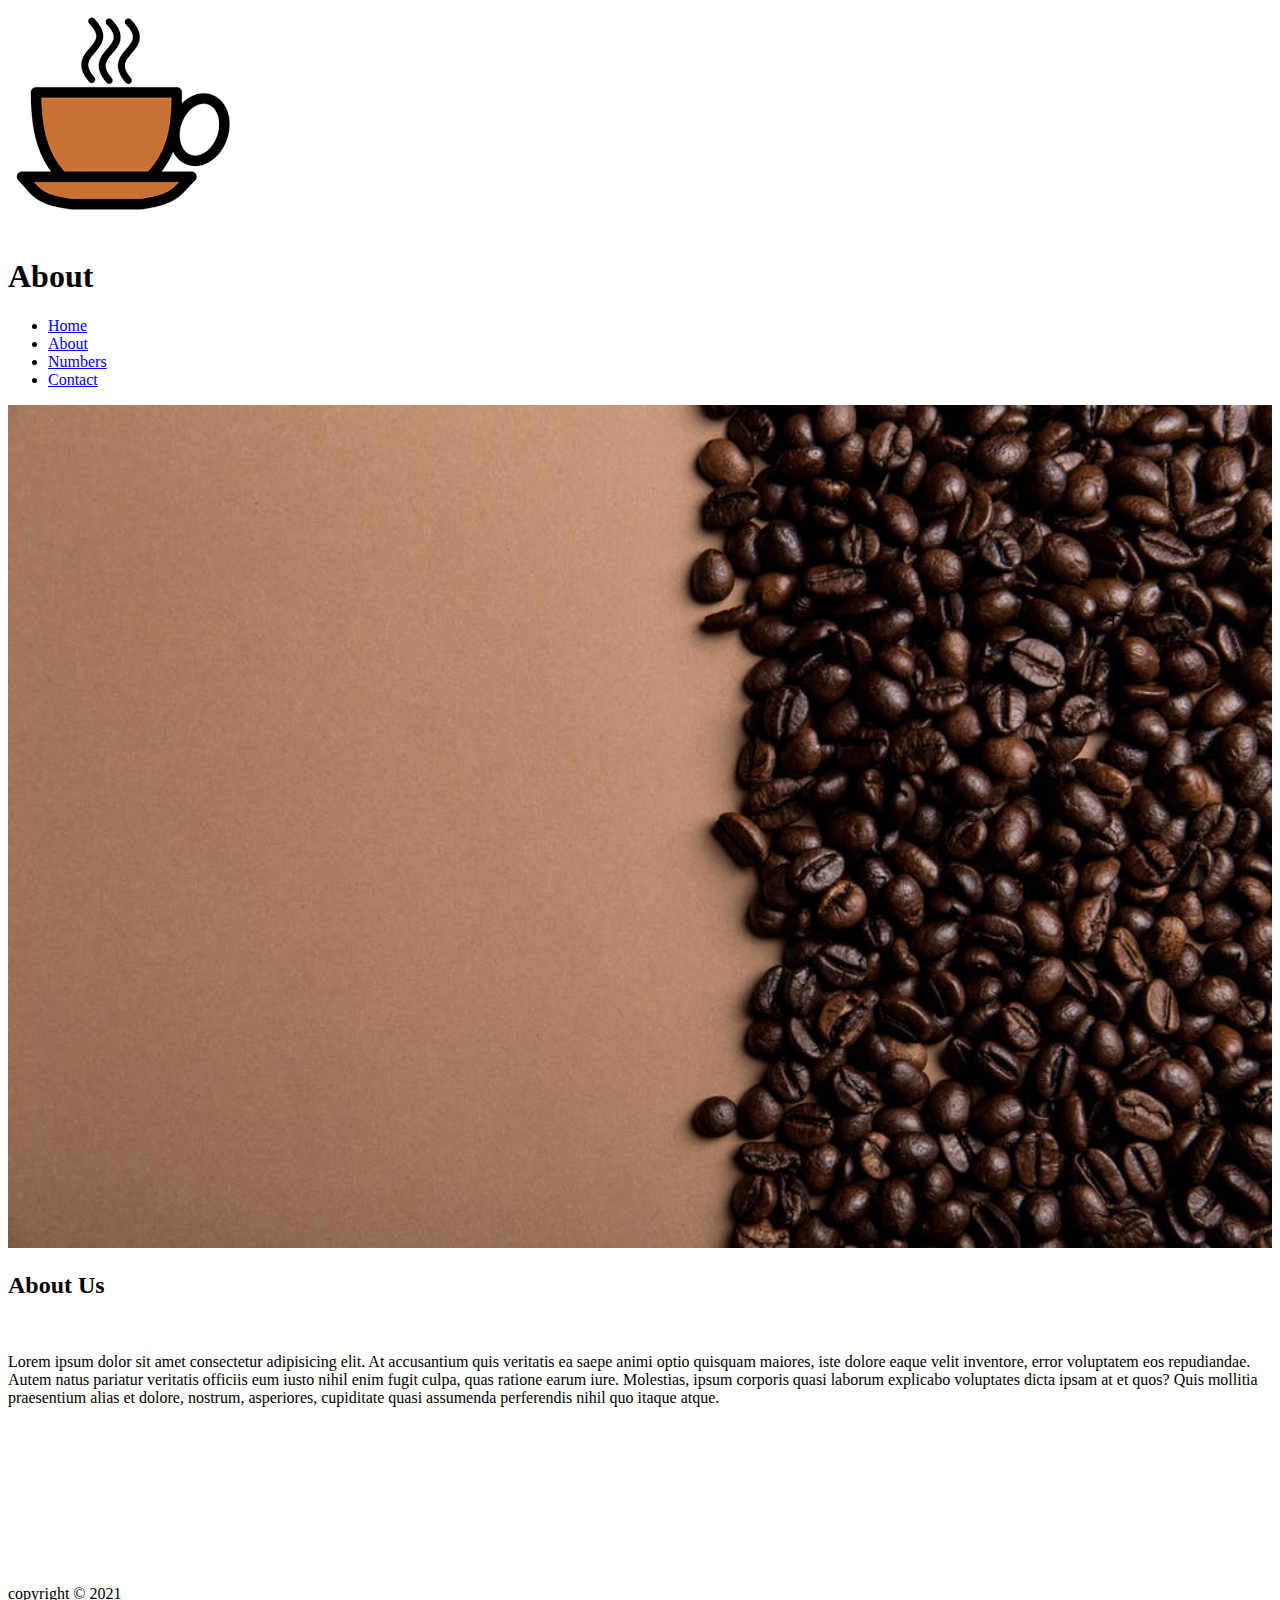
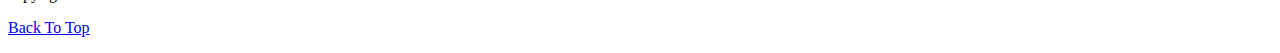
==== about.html @ cc910f31 "Initial commit" ====
<!DOCTYPE html>
<html lang="en">
<head>
    <meta charset="UTF-8">
    <meta http-equiv="X-UA-Compatible" content="IE=edge">
    <meta name="viewport" content="width=device-width, initial-scale=1.0">
    <title>About</title>
</head>
<body>
    <img src="./images/logo.png" id="logo" alt="Coffee Logo">
    <h1>About</h1>
    
    <!-- navbar -->
    <ul>
        <li>
            <a href="index.html"> Home </a>
        <li> <a href="about.html"> About </a> </li>
        <li> <a href="numbers.html"> Numbers </a> </li>
        <li> <a href="contact.html"> Contact </a> </li>
    
        </li>
    </ul>

    <!--  hero image -->
    <img src="./images/background.jpeg" alt="coffee beans" width="100%">
    <br>

    <h2> About Us </h2>
<br>
<p> Lorem ipsum dolor sit amet consectetur adipisicing elit. At accusantium quis veritatis ea saepe animi optio quisquam maiores, iste dolore eaque velit inventore, error voluptatem eos repudiandae. Autem natus pariatur veritatis officiis eum iusto nihil enim fugit culpa, quas ratione earum iure. Molestias, ipsum corporis quasi laborum explicabo voluptates dicta ipsam at et quos? Quis mollitia praesentium alias et dolore, nostrum, asperiores, cupiditate quasi assumenda perferendis nihil quo itaque atque.</p>
<br>
    <br>
    <br>
    <br>
    <br>
    <br>
    <br>
    <br>
    <br>
    <div>
        copyright &copy; 2021
        <p>
            <a href="#logo"> Back To Top </a>
        </p>
    </div>

</body>
</html>
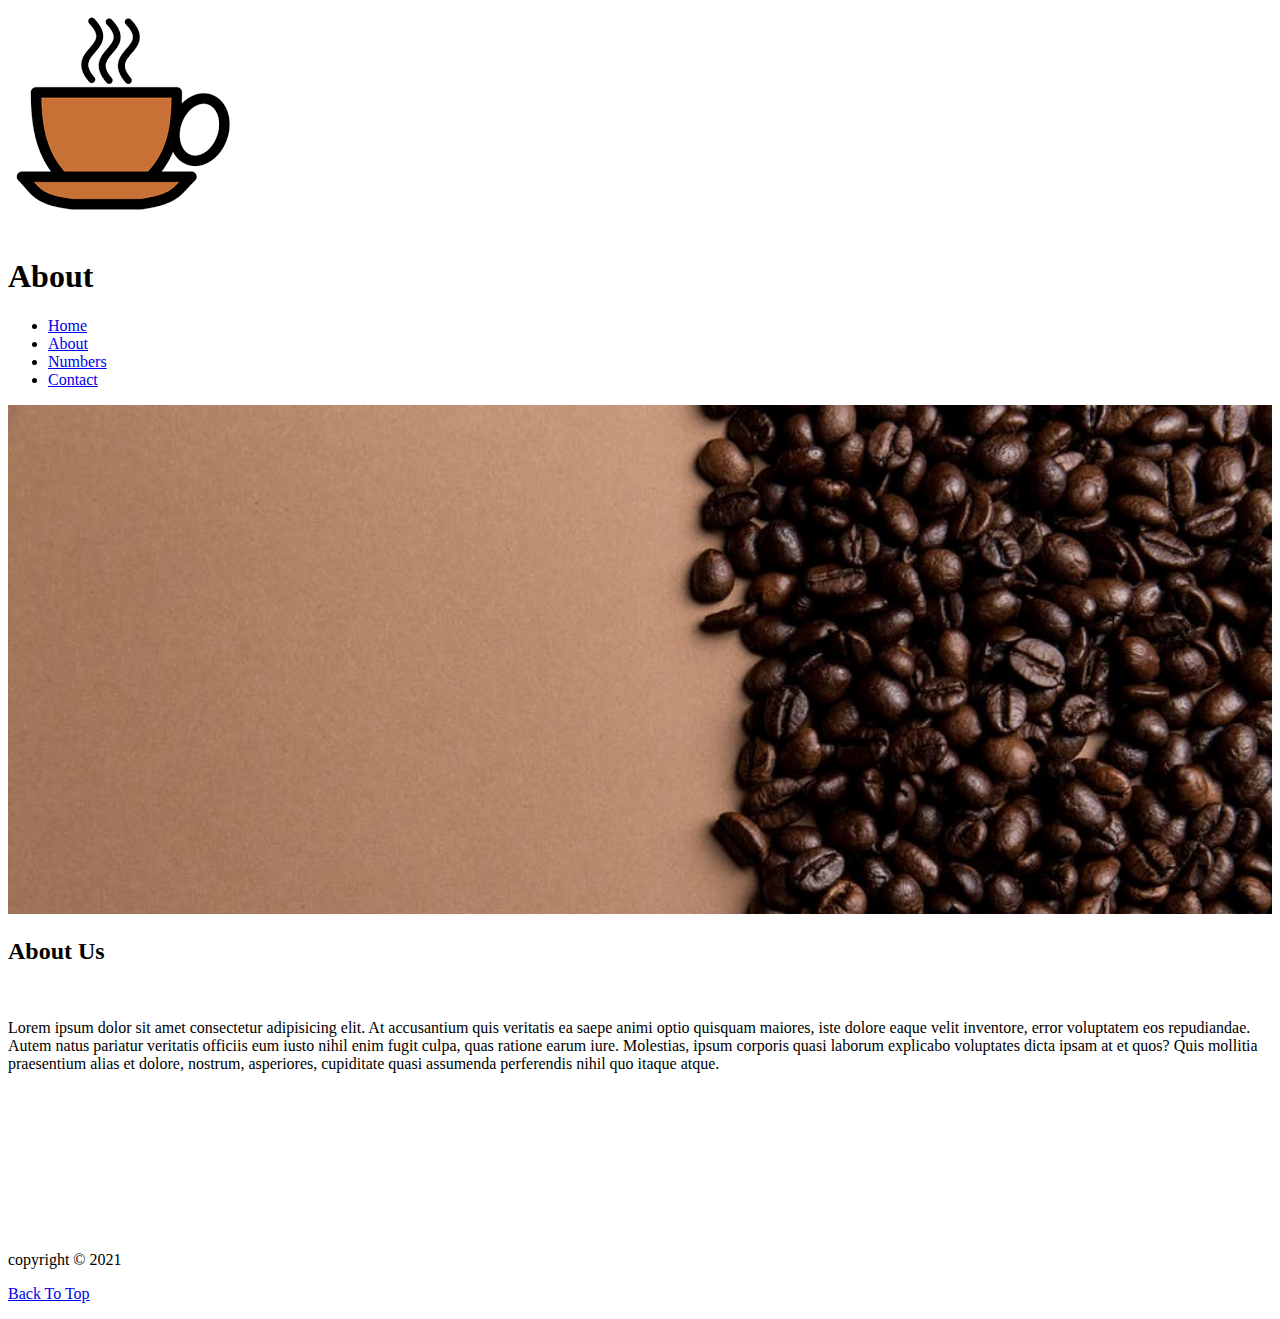
==== commit d02e4176: "My third commit" ====
--- a/about.html
+++ b/about.html
@@ -5,6 +5,7 @@
     <meta http-equiv="X-UA-Compatible" content="IE=edge">
     <meta name="viewport" content="width=device-width, initial-scale=1.0">
     <title>About</title>
+    <link rel="stylesheet" href="styles.css">
 </head>
 <body>
     <img src="./images/logo.png" id="logo" alt="Coffee Logo">
@@ -22,7 +23,7 @@
     </ul>
 
     <!--  hero image -->
-    <img src="./images/background.jpeg" alt="coffee beans" width="100%">
+    <img class="background-img" src="./images/background.jpeg" alt="coffee beans">
     <br>
 
     <h2> About Us </h2>
--- a/styles.css
+++ b/styles.css
@@ -0,0 +1,18 @@
+.index-p{
+    width: 50%;
+}
+
+table{
+    border: 2px solid black;
+    border-spacing: 25px;
+}
+
+.a-button{
+    text-decoration: none;
+    color: black;
+}
+
+.background-img{
+    width: 100%;
+   
+}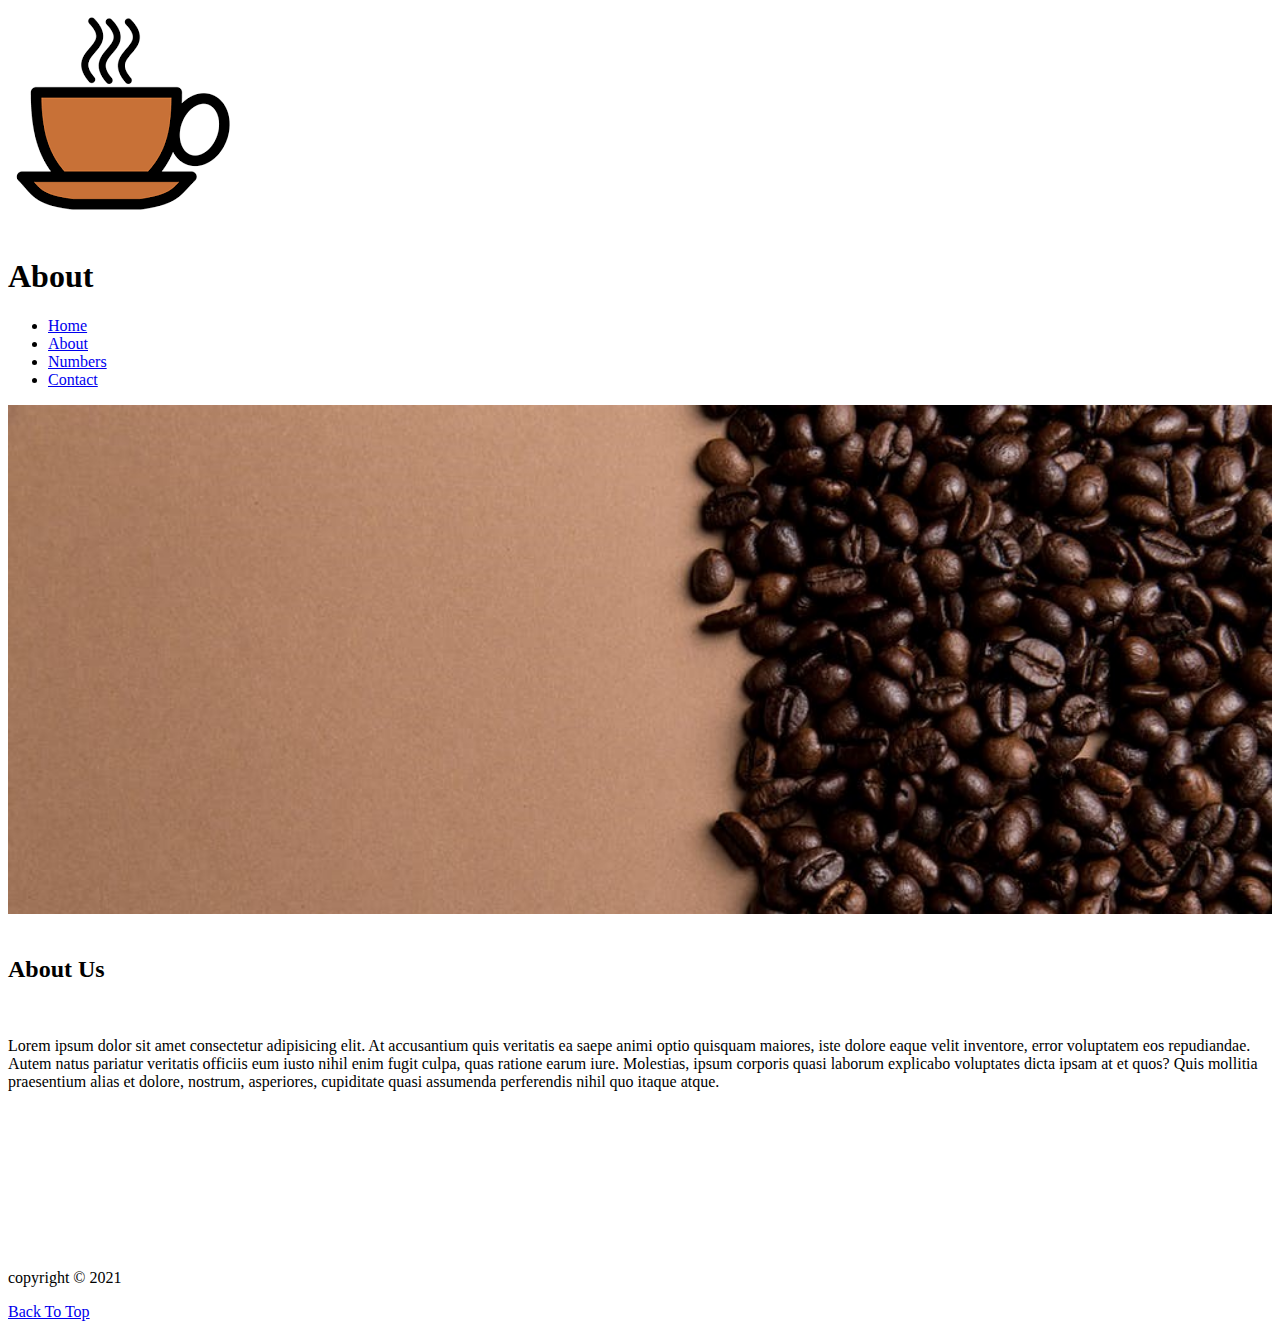
==== commit ca4d5dd8: "My fourth commit" ====
--- a/about.html
+++ b/about.html
@@ -23,7 +23,9 @@
     </ul>
 
     <!--  hero image -->
-    <img class="background-img" src="./images/background.jpeg" alt="coffee beans">
+    <div class="background">
+        <img src="./images/background.jpeg" alt="">
+    </div>
     <br>
 
     <h2> About Us </h2>
--- a/styles.css
+++ b/styles.css
@@ -7,12 +7,12 @@
     border-spacing: 25px;
 }
 
-.a-button{
+.button a{
     text-decoration: none;
     color: black;
 }
 
-.background-img{
+.background img{
     width: 100%;
    
 }